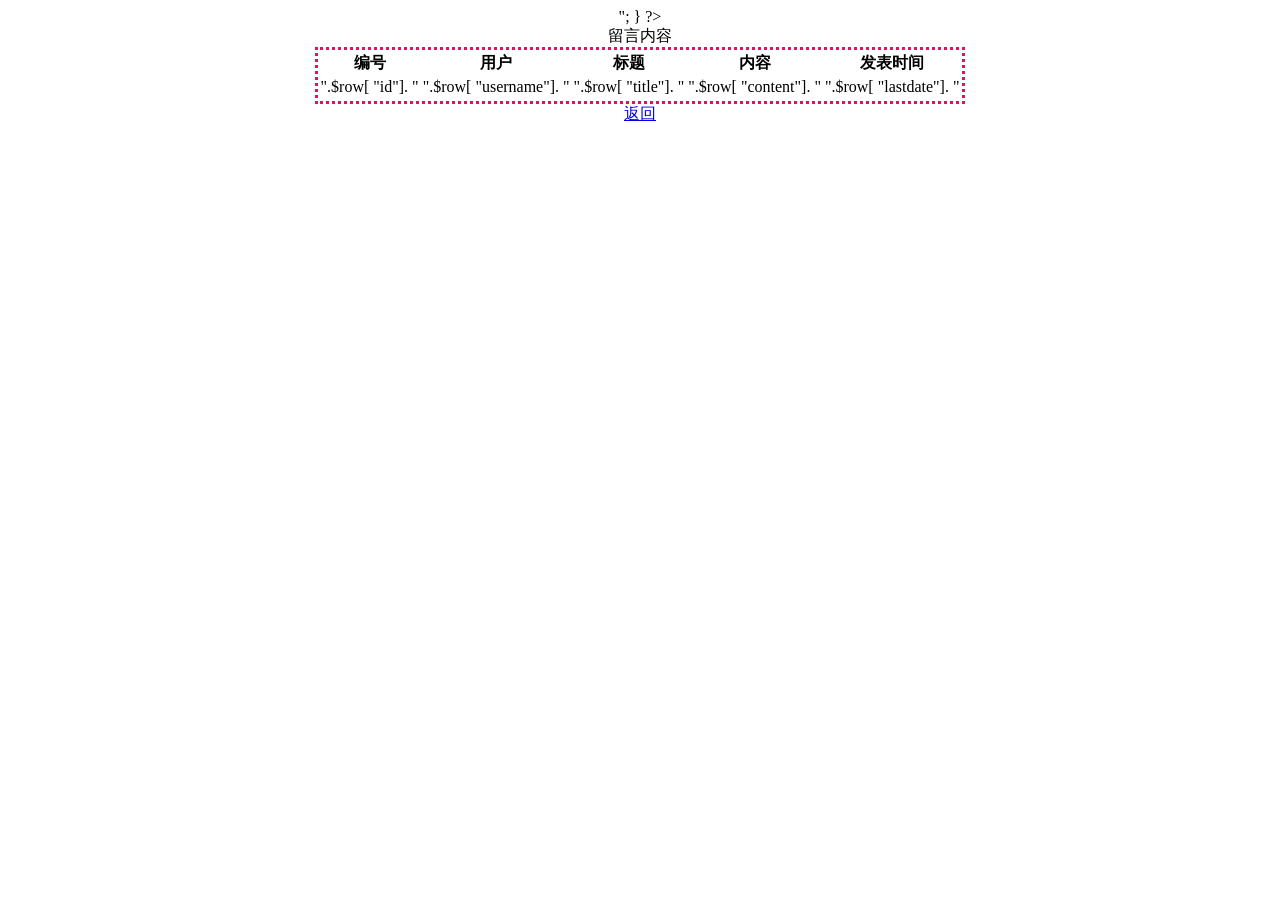
==== web_ids/db/printdb.html @ de18a1c2 "+DB" ====
<!DOCTYPE html PUBLIC "-//W3C//DTD XHTML 1.0 Transitional//EN" "http://www.w3.org/TR/xhtml1/DTD/xhtml1-transitional.dtd">
<html xmlns="http://www.w3.org/1999/xhtml">

<head>
    <meta http-equiv="Content-Type" content="text/html; charset=utf-8" />
    <title>无标题文档</title>
</head>

<body>
    <center>
        <table style="border:dotted;border-color:#F06">
            <caption>留言内容</caption>
            <tr>
                <th>编号</th>
                <th>用户</th>
                <th>标题</th>
                <th>内容</th>
                <th>发表时间</th>
            </tr>
            <?php $link=mysql_connect( 'localhost', 'root', '123')or die( "数据库连接失败"); //连接数据库 mysql_select_db( 'lyb',$link);//选择数据库 mysql_query( "set names utf8");//设置编码格式 $q="select * from content" ;//设置查询指令 $result=mysql_query($q);//执行查询 while($row=mysql_fetch_assoc($result))//将result结果集中查询结果取出一条 { echo "<tr><td>".$row[ "id"]. "</td><td>".$row[ "username"]. "</td><td>".$row[ "title"]. "</td><td>".$row[ "content"]. "</td><td>".$row[ "lastdate"]. "</td><tr>"; } ?>
        </table>
        <a href="liuyanban.html">返回</a>
    </center>
</body>

</html>
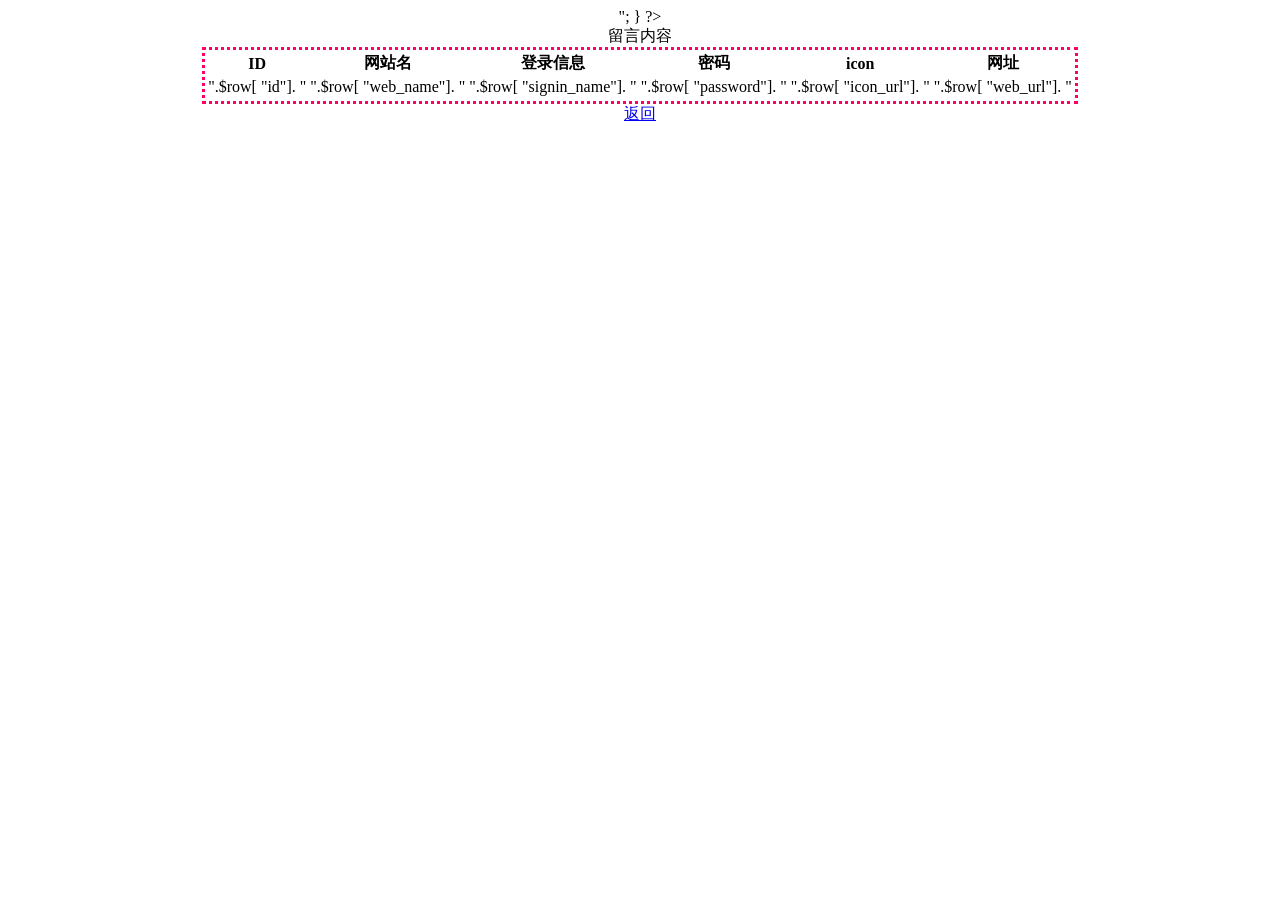
==== commit 08f705e7: "实现切换" ====
--- a/web_ids/db/printdb.html
+++ b/web_ids/db/printdb.html
@@ -11,13 +11,20 @@
         <table style="border:dotted;border-color:#F06">
             <caption>留言内容</caption>
             <tr>
-                <th>编号</th>
-                <th>用户</th>
-                <th>标题</th>
-                <th>内容</th>
-                <th>发表时间</th>
+                <th>ID</th>
+                <th>网站名</th>
+                <th>登录信息</th>
+                <th>密码</th>
+                <th>icon</th>
+                <th>网址</th>
             </tr>
-            <?php $link=mysql_connect( 'localhost', 'root', '123')or die( "数据库连接失败"); //连接数据库 mysql_select_db( 'lyb',$link);//选择数据库 mysql_query( "set names utf8");//设置编码格式 $q="select * from content" ;//设置查询指令 $result=mysql_query($q);//执行查询 while($row=mysql_fetch_assoc($result))//将result结果集中查询结果取出一条 { echo "<tr><td>".$row[ "id"]. "</td><td>".$row[ "username"]. "</td><td>".$row[ "title"]. "</td><td>".$row[ "content"]. "</td><td>".$row[ "lastdate"]. "</td><tr>"; } ?>
+            <?php $link=mysql_connect( 'localhost', '', '')or die( "数据库连接失败"); //连接数据库
+            mysql_select_db( 'webids',$link);//选择数据库
+            mysql_query( "set names utf8");//设置编码格式
+            $q="select * from content" ;//设置查询指令
+            $result=mysql_query($q);//执行查询
+            while($row=mysql_fetch_assoc($result))//将result结果集中查询结果取出一条
+            { echo "<tr><td>".$row[ "id"]. "</td><td>".$row[ "web_name"]. "</td><td>".$row[ "signin_name"]. "</td><td>".$row[ "password"]. "</td><td>".$row[ "icon_url"]. "</td><td>".$row[ "web_url"]. "</td><tr>"; } ?>
         </table>
         <a href="liuyanban.html">返回</a>
     </center>
